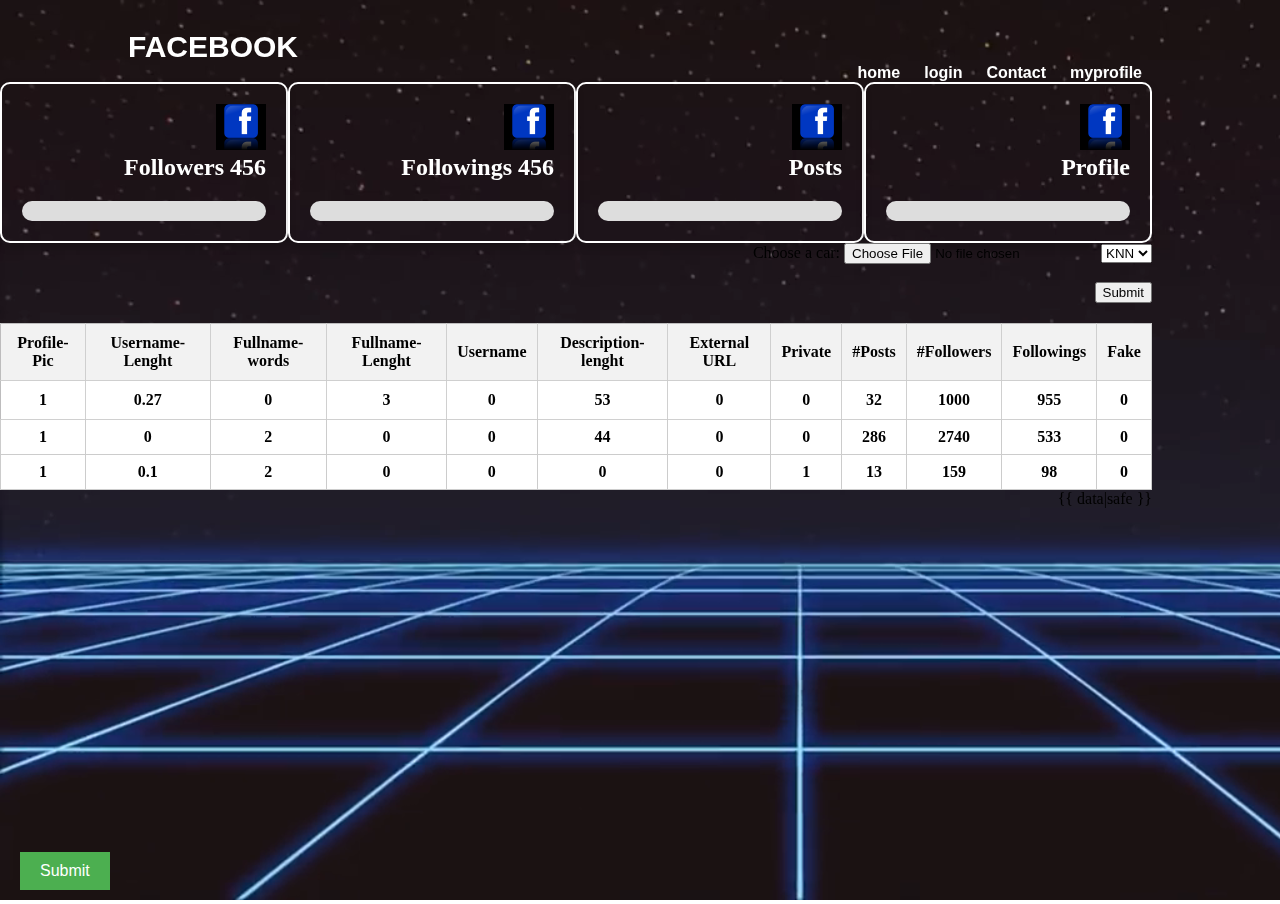
==== templates/facebook.html @ 1f2156e7 "FB Done" ====
<!DOCTYPE html>
<html>
  <head>
    <link rel="stylesheet" href="/static/facebook.css" />
    <link
      rel="stylesheet"
      href="https://cdnjs.cloudflare.com/ajax/libs/font-awesome/5.15.3/css/all.min.css"
    />

    <title>FacebookDashboard</title>

    <body>
      <video
        src="/static/GivingBelatedDingo.mp4"
        class="video.bg"
        autoplay
        loop
        muted
      ></video>

      <header>
        <div class="header">
          <nav class="navigation">
            <a href="/#" class="navbar-logo">FACEBOOK</a>

            <div class="navbar-right">
              <a href="/index.html">home</a>
              <a href="/facebookloginpage.html">login</a>
              <a href="/Contactuspage.html">Contact</a>
              <a href="/myprofile.html">myprofile</a>

              <div class="card-container">
                <div class="card">
                  <img
                    src="/static/facebook12.png"
                    alt="Twitter Animated Icon"
                  />
                  <h2>Followers 456</h2>
                  <p></p>
                  <div class="progress-bar">
                    <div class="progress"></div>
                  </div>
                </div>

                <div class="card">
                  <img
                    src="/static/facebook12.png"
                    alt="Twitter Animated Icon"
                  />

                  <h2>Followings 456</h2>
                  <p></p>

                  <div class="progress-bar">
                    <div class="progress"></div>
                  </div>
                </div>

                <div class="card">
                  <img
                    src="/static/facebook12.png"
                    alt="Twitter Animated Icon"
                  />
                  <h2>Posts</h2>
                  <p></p>

                  <div class="progress-bar">
                    <div class="progress"></div>
                  </div>
                </div>

                <div class="card">
                  <img
                    src="/static/facebook12.png"
                    alt="Twitter Animated Icon"
                  />
                  <h2>Profile</h2>
                  <h2 class="logo"></h2>
                  <p></p>
                  <div class="progress-bar">
                    <div class="progress"></div>
                  </div>
                </div>
              </div>

              <form
                action="/facebook.html"
                method="POST"
                enctype="multipart/form-data"
              >
                <label for="cars">Choose a car:</label>

                <input type="file" name="file" accept=".csv" required />

                <select name="model" id="model">
                  <option value="dt">DT</option>
                  <option value="knn" selected>KNN</option>
                  <option value="svm">SVM</option>
                </select>
                <br /><br />
                <input type="submit" value="Submit" />
              </form>

              <table class="grid-container">
                <tr class="attribute-row">
                  <th>Profile-Pic</th>
                  <th>Username-Lenght</th>
                  <th>Fullname-words</th>
                  <th>Fullname-Lenght</th>
                  <th>Username</th>
                  <th>Description-lenght</th>
                  <th>External URL</th>
                  <th>Private</th>
                  <th>#Posts</th>
                  <th>#Followers</th>
                  <th>Followings</th>
                  <th>Fake</th>

                  <!-- Add the remaining attribute headers -->
                </tr>
                <tr class="data-row">
                  <td>1</td>
                  <td>0.27</td>
                  <td>0</td>
                  <td>3</td>
                  <td>0</td>
                  <td>53</td>
                  <td>0</td>
                  <td>0</td>
                  <td>32</td>
                  <td>1000</td>
                  <td>955</td>
                  <td>0</td>
                </tr>
                <tr class="data-row1">
                  <td>1</td>
                  <td>0</td>
                  <td>2</td>
                  <td>0</td>
                  <td>0</td>
                  <td>44</td>
                  <td>0</td>
                  <td>0</td>
                  <td>286</td>
                  <td>2740</td>
                  <td>533</td>
                  <td>0</td>
                </tr>

                <tr class="data-row2">
                  <td>1</td>
                  <td>0.1</td>
                  <td>2</td>
                  <td>0</td>
                  <td>0</td>
                  <td>0</td>
                  <td>0</td>
                  <td>1</td>
                  <td>13</td>
                  <td>159</td>
                  <td>98</td>
                  <td>0</td>

                  <!-- Add the remaining data cells -->
                </tr>

                <div class="container">
                  <a href="/result.html">
                    <button class="submit-button">Submit</button>
                  </a>
                </div>
              </table>

              {{ data|safe }}
            </div>
          </nav>
        </div>
      </header>
    </body>
  </head>
</html>
---- static/facebook.css ----
body {
  margin: 0%;
  padding: 0%;
  font-family: "Times New Roman", Times, serif;
}
.bg-video-wrap {
  position: relative;
  overflow: hidden;
  width: 100%;
  height: 100vh;
  background: url("C:\Users\Asus\Desktop\vsbe\GivingBelatedDingo.mp4");
}
video {
  min-width: 100%;
  min-height: 100vh;
  z-index: 1;
}

.navigation {
  padding-top: 30px;
  padding-bottom: 30px;
  position: absolute;
  top: 0;
  width: 100%;
  z-index: 1;
}

.navbar-right {
  text-align: right;

  padding-right: 10%;
}

.navbar-right a {
  text-decoration: none;
  padding: 10px;
  color: #fff;
  font-family: Arial;
  font-weight: 900;
}

.navbar-right a:hover {
  text-decoration: underline;
}
.navbar-logo {
  padding-left: 10%;
  font-family: Arial;
  font-size: 30px;
  font-weight: bold;
  text-decoration: none;
  color: #fff;
}

.video-container {
  z-index: -100;
  width: 100%;
  height: 75%;
  overflow: hidden;
  position: absolute;
  top: 0;
  left: 0;
}

#video-bg {
  width: 100%;
}

.card-container {
  display: flex;
  justify-content: safe;
  max-width: 10001px;
  margin: 0 auto;
}

.card {
  background-color: transparent;
  border: 2px solid white;
  border-radius: 10px;
  box-shadow: 0px 4px 8px rgba(0, 0, 0, 0.2);
  color: white;
  padding: 20px;
  width: 30%;
}

.card h2 {
  margin-top: 0;
}

.card p {
  margin-bottom: 20px;
}

.progress-bar {
  width: 100%;
  height: 20px;
  background-color: #ddd;
  border-radius: 10px;
  overflow: hidden;
}

.progress {
  width: 0%;
  height: 100%;
  background-color: aqua; /* Adjust the progress bar color */
  transition: width 1s linear; /* Add transition for smooth animation */
}

/* Add animation to the progress bar */
@keyframes progress-animation {
  0% {
    width: 0%;
  }
  100% {
    width: 100%;
  }
}

/* Apply the animation to the progress bar */
.progress.animate {
  animation: progress-animation 3s linear infinite;
}

.card img {
  width: 50px; /* Adjust the size of the image */
  animation: gif-effect 6s infinite; /* Apply the animation */
}

@keyframes gif-effect {
  0% {
    opacity: 0;
  }
  50% {
    opacity: 1;
  }
  100% {
    opacity: 0;
  }
}

.logo {
  background-image: url("C:\Users\Asus\Desktop\vsbe\facebook.png");
  background-repeat: no-repeat;
  background-size: contain;
  text-indent: -9999px;
  height: min-content;
  width: min-content;
}

.container {
  background-image: url("your-background-image.jpg");
  background-repeat: no-repeat;
  background-size: cover;
  position: relative;
}

.grid-container,
table {
  border-collapse: collapse;
  width: 100%;
  padding: 100px;
  margin-top: 20px;
}

.attribute-row th,
.data-row td,
tr,
td,
th {
  border: 1px solid #ccccccea;
  padding: 10px;
  text-align: center;
  font-weight: bold;
}

.attribute-row th,
tr,
th {
  background-color: #f2f2f2;
}

.data-row td,
td,
tr {
  background-color: #fff;
}

.data-row1 td {
  border: 1px solid #ccc;
  padding: 8px;
  text-align: center;
  font-weight: bold;
}

.attribute-row th,
tr,
th {
  background-color: #f2f2f2;
}

.data-row1 td {
  background-color: #fff;
}

.data-row2 td,
tr,
td {
  border: 1px solid #ccc;
  padding: 8px;
  text-align: center;
  font-weight: bold;
}

.attribute-row th {
  background-color: #f2f2f2;
}

.data-row2 td {
  background-color: #fff;
}

.data-row3 td,
tr,
td,
th {
  border: 1px solid #ccc;
  padding: 8px;
  text-align: center;
  font-weight: bold;
}

.attribute-row th {
  background-color: #f2f2f2;
}

.data-row3 td,
tr,
td {
  background-color: #fff;
}

.container {
  position: fixed;
  left: 10px; /* Adjust the position as desired */
  bottom: 10px; /* Adjust the position as desired */
  animation: slide-up 0.5s ease-in-out;
}

.submit-button {
  background-color: #4caf50; /* Change color as desired */
  color: white;
  border: none;
  padding: 10px 20px;
  text-align: center;
  text-decoration: none;
  display: inline-block;
  font-size: 16px;
  transition-duration: 0.4s;
  cursor: pointer;
}

.submit-button:hover {
  background-color: #45a049; /* Change color as desired */
}

@keyframes slide-up {
  0% {
    transform: translateY(100%);
  }
  100% {
    transform: translateY(0);
  }
}
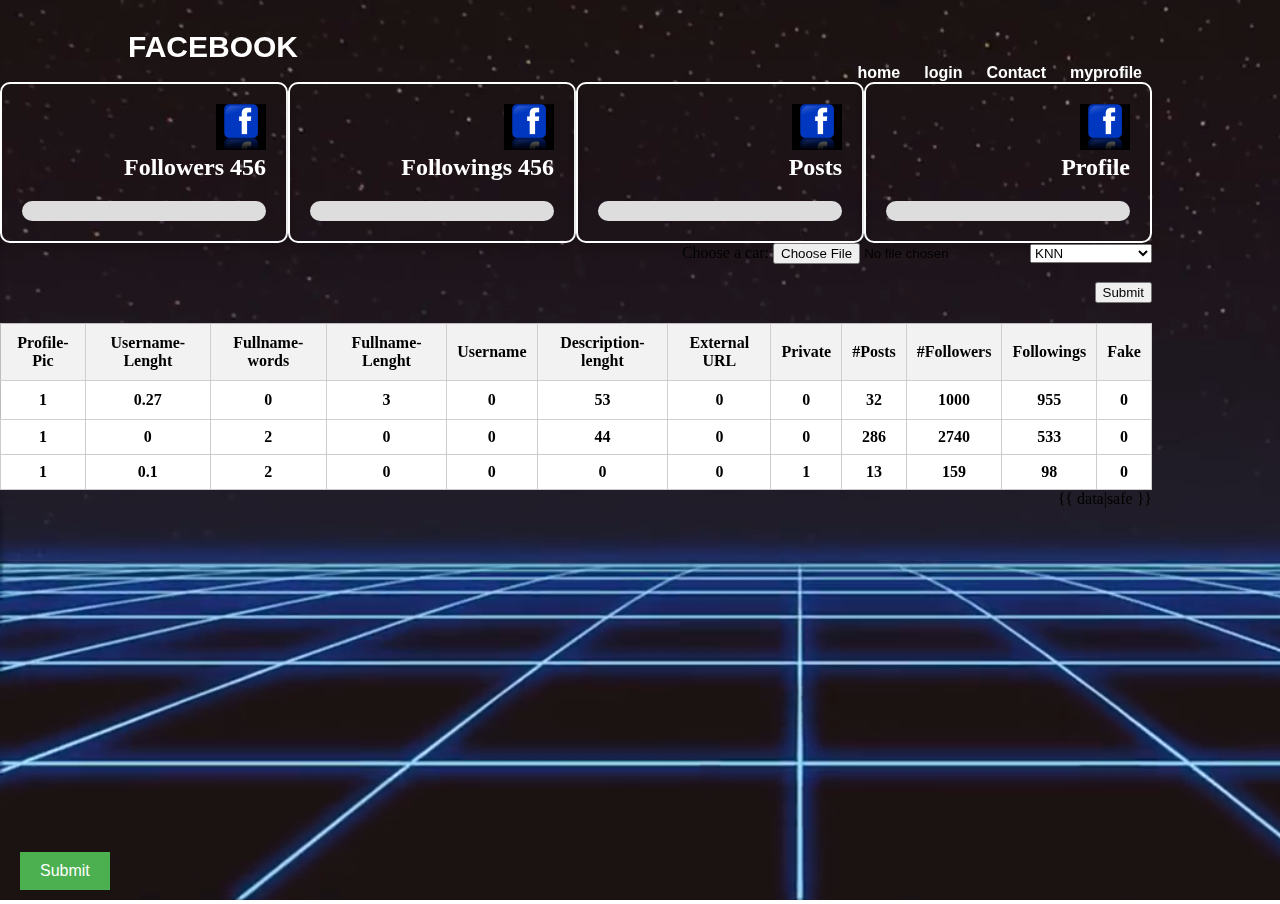
==== commit 0e70889c: "FIxed No of Rows" ====
--- a/templates/facebook.html
+++ b/templates/facebook.html
@@ -93,7 +93,7 @@
                 <input type="file" name="file" accept=".csv" required />
 
                 <select name="model" id="model">
-                  <option value="dt">DT</option>
+                  <option value="dt">Random ForestT</option>
                   <option value="knn" selected>KNN</option>
                   <option value="svm">SVM</option>
                 </select>
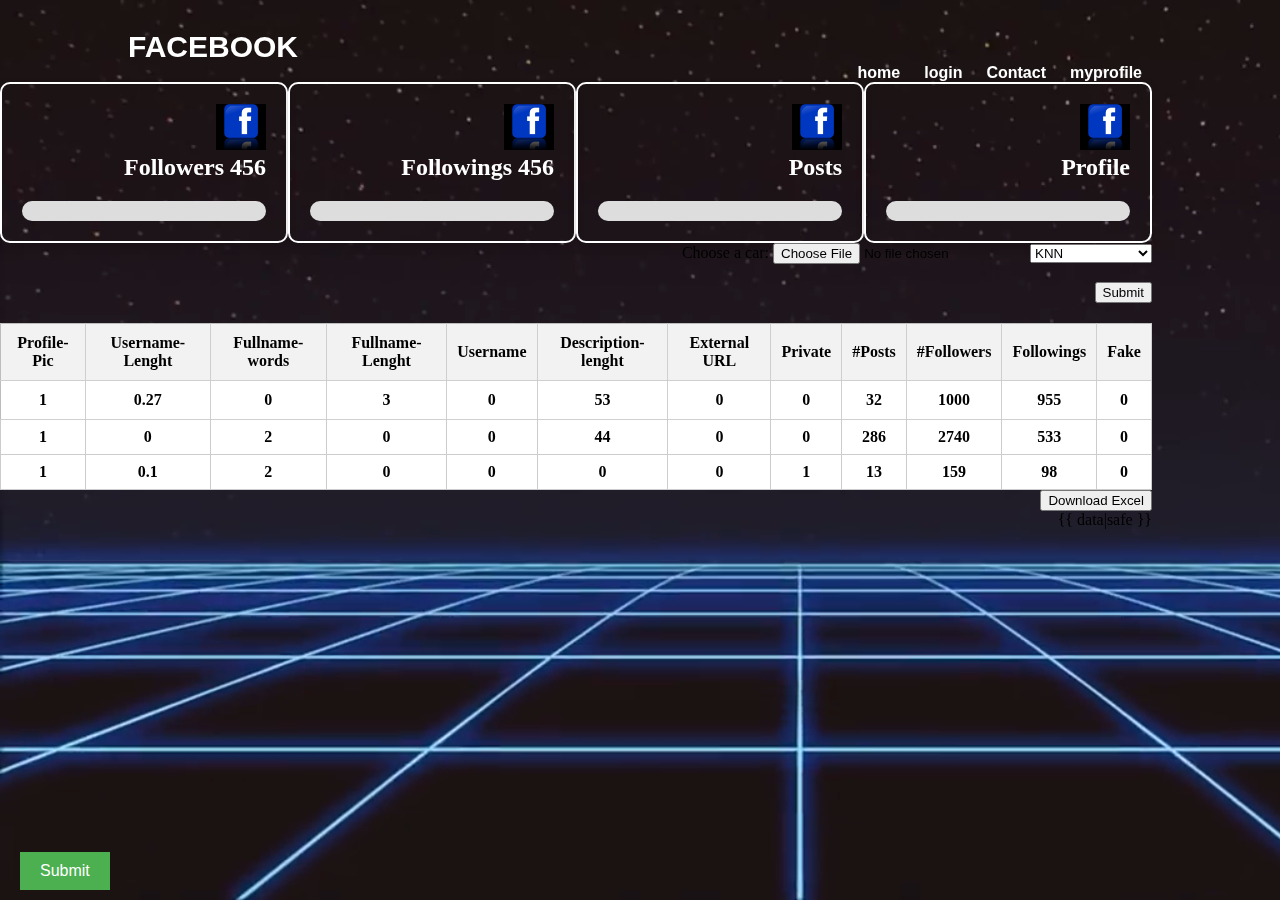
==== commit b379705c: "Added Download Button to Facebook" ====
--- a/templates/facebook.html
+++ b/templates/facebook.html
@@ -171,6 +171,10 @@
                 </div>
               </table>
 
+              <form action="/download" method="GET">
+                <button type="submit">Download Excel</button>
+              </form>
+
               {{ data|safe }}
             </div>
           </nav>
